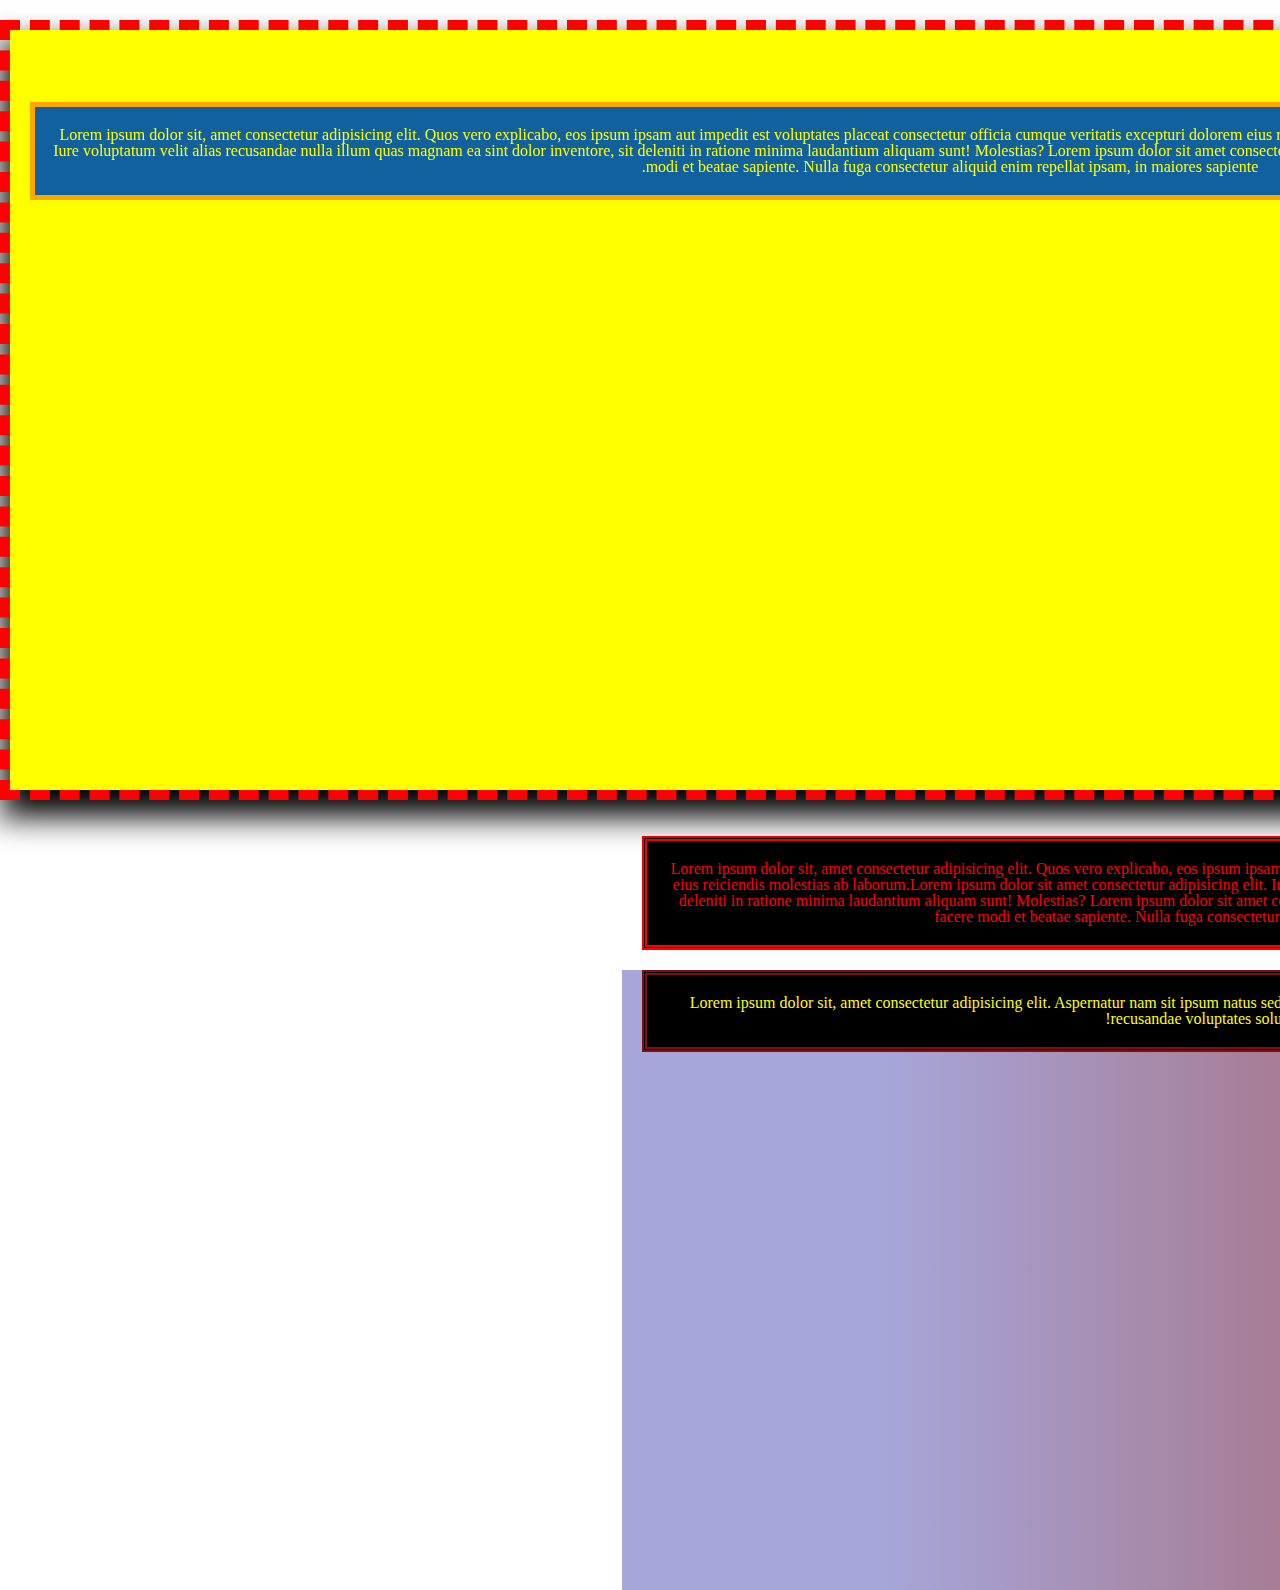
==== niinja.html @ ce7777da "add project" ====
<!DOCTYPE html>
<html lang="en">
<head>
    <meta charset="UTF-8">
    <meta name="viewport" content="width=device-width, initial-scale=1.0">
    <title>Document</title>
    <link rel="stylesheet" href="reset.css">
    <link rel="stylesheet" href="1.css">
</head>
<body dir="rtl" >
<header>
    <h1>welcome to niinjo web</h1>
    <p>Lorem ipsum dolor sit, amet consectetur adipisicing elit. Quos vero explicabo,
         eos ipsum ipsam aut impedit est voluptates placeat consectetur officia cumque veritatis excepturi dolorem eius reiciendis molestias ab laborum.Lorem ipsum dolor sit amet consectetur adipisicing elit.
         Iure voluptatum velit alias recusandae nulla illum quas magnam ea sint dolor inventore,
         sit deleniti in ratione minima laudantium aliquam sunt! Molestias?
        Lorem ipsum dolor sit amet consectetur adipisicing elit.
         Recusandae doloribus molestias quaerat aperiam quia veniam facere modi et beatae sapiente.
         Nulla fuga consectetur aliquid enim repellat ipsam, in maiores sapiente.</p>

</header>
<ul>
    <li>
      <span class="niinja"><a href="#">buy</a></span>
      <span><a href="#1123462">home</a></span>
    </li>
</ul>
<p align="center">Lorem ipsum dolor sit, amet consectetur adipisicing elit. Quos vero explicabo,
    eos ipsum ipsam aut impedit est voluptates placeat consectetur officia cumque veritatis excepturi dolorem eius reiciendis molestias ab laborum.Lorem ipsum dolor sit amet consectetur adipisicing elit.
    Iure voluptatum velit alias recusandae nulla illum quas magnam ea sint dolor inventore,
    sit deleniti in ratione minima laudantium aliquam sunt! Molestias?
   Lorem ipsum dolor sit amet consectetur adipisicing elit.
    Recusandae doloribus molestias quaerat aperiam quia veniam facere modi et beatae sapiente.
    Nulla fuga consectetur aliquid enim repellat ipsam, in maiores sapiente</p>
    <div class="center">
    <p align="center" class="niinja2">Lorem ipsum dolor sit, amet consectetur adipisicing elit. Aspernatur nam sit ipsum natus sed! Similique magni, repellat sequi expedita illo tempora sunt. Laborum quisquam saepe recusandae voluptates soluta eveniet laboriosam!</p>

    </div>
</body>
</html>
---- 1.css ----
h1{
    font-size: 2em;
    margin-bottom: 20px;
    font-weight: bold;
}
header{
    color: yellow;
    width: 1840px;
    height: 720px;

    margin-top: 20px;
    margin-right:2px ;
    border: 10px dashed red;
    padding: 20px;
    background: url(./image/el-chalten-8223303_1920.jpg) 0 55%/cover no-repeat border-box yellow padding-box;
    /* color: yellow;
    background-image: url(./images/el-chalten-8223303_1920.jpg);
    background-repeat: no-repeat;
    background-position: 0 55%;
    background-origin:border-box ;
    background-size: cover;
    background-clip: padding-box; */

    /* box-sizing: border-box; */
    /* background-attachment:fixed; */
    filter:drop-shadow(0px 20px 15px black);
    
}

header p{
    border: 5px solid orange;
    padding: 20px 10px;
    text-align: center;
    background-color: #1161A0;
}
a{
    color: blue;
    font-weight: bold;
}
a[href="#1123462"]{
    margin-right: 10px;
    padding: 20px;
}
p[align]{

    
    color: red;
    background: url(./image/garrador-resident-evil-4-remake-hd-wallpaper-uhdpaper.com-134@1@k.jpg) 0 15%/cover border-box 
    yellow fixed ;
    background-color: black;
    border: 5px double red;
    padding: 20px;
    margin: 20px;

}

span.niinja{
    background: fixed;
    margin-right: 2%;
}
.center-1 {
    display: block;
    margin-left: auto;
    margin-right: auto;
    width: 50%;
  }
.center{
    background: linear-gradient(to right,rgb(34, 34, 162,.4) 20%, rgb(130, 15, 15,.7) 80%) , url(./image/wepik-game-ninja-logo-20230809194411fwF5.png) 0 10px/cover fixed;
    height: 620px;
}
div p[align].niinja2{
    color: yellow;
    background: url(./image/peakpx.jpg) 0 1%/cover border-box 
    yellow fixed ;
    background-color: black;
    border: 5px double rgb(130, 15, 15);
    padding: 20px;
    margin: 20px;
}
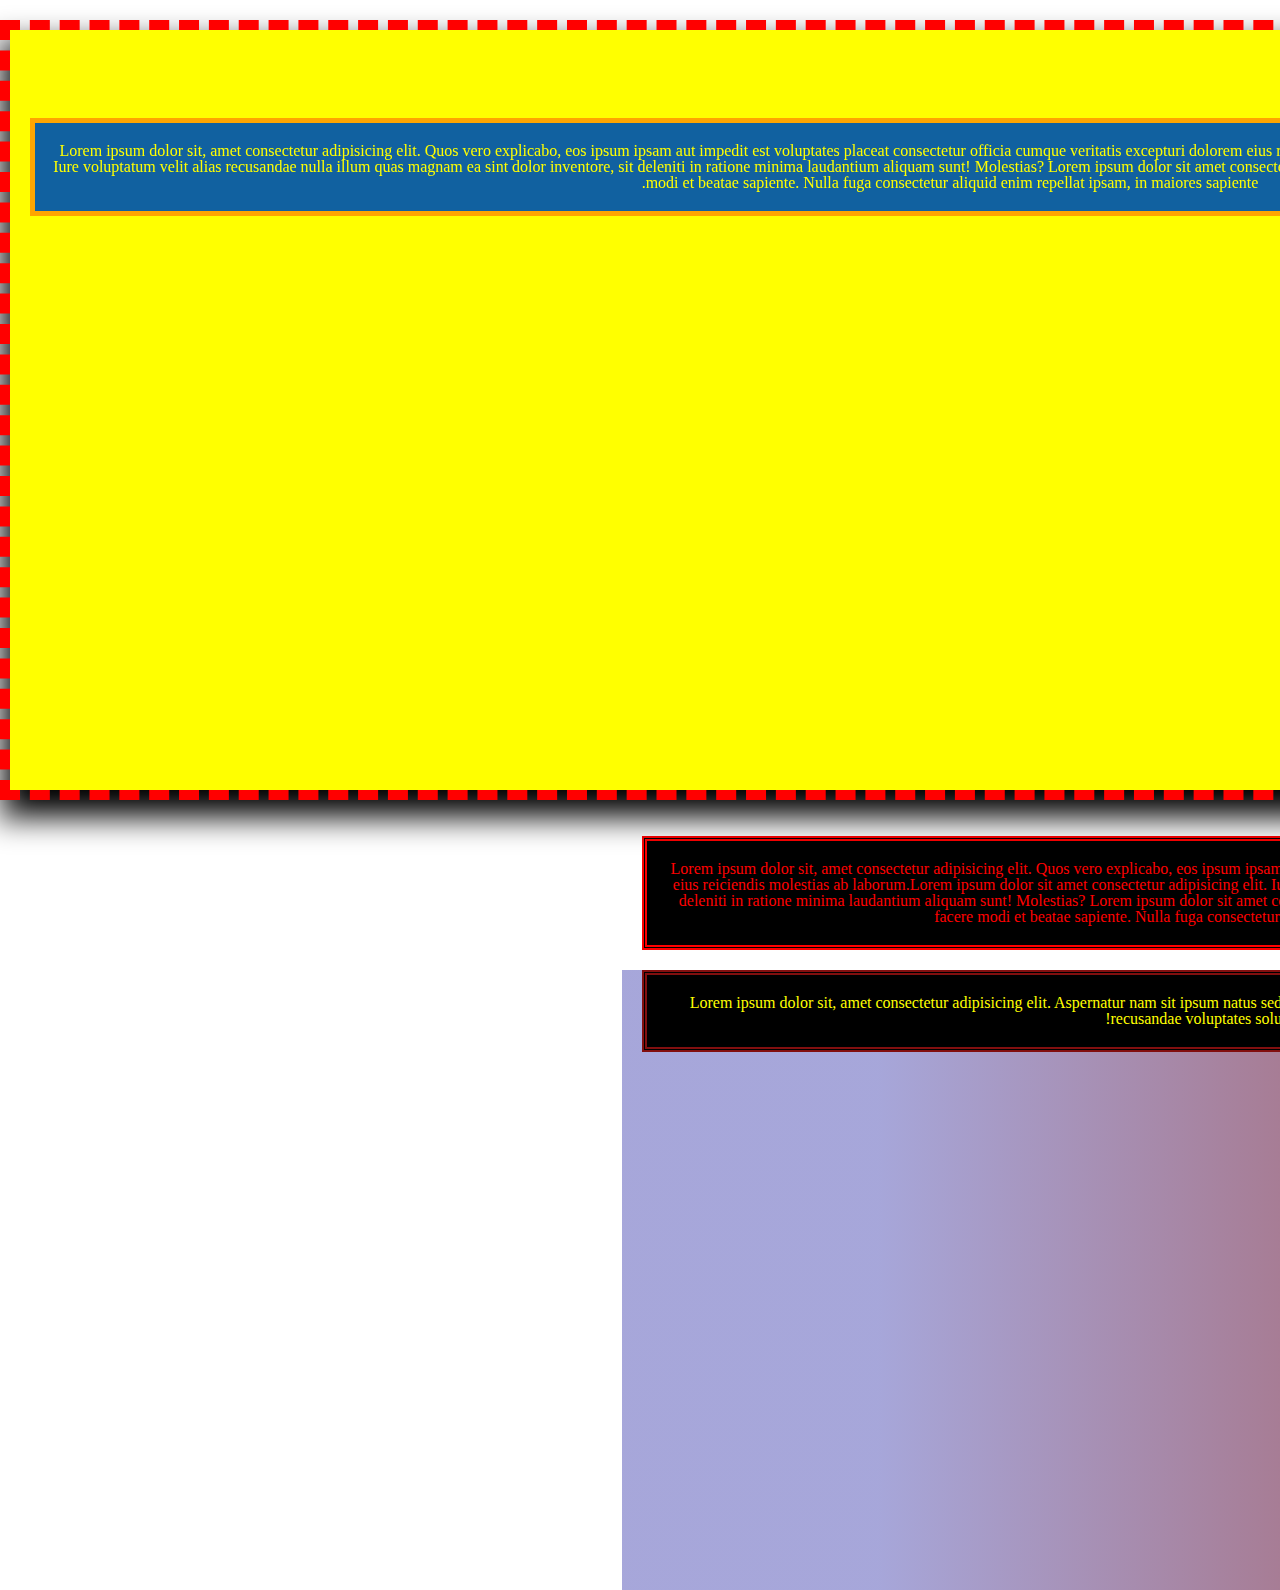
==== commit ed76478b: "add h2 to niinja.html" ====
--- a/niinja.html
+++ b/niinja.html
@@ -10,6 +10,7 @@
 <body dir="rtl" >
 <header>
     <h1>welcome to niinjo web</h1>
+    <h2>hi all frindes</h2>
     <p>Lorem ipsum dolor sit, amet consectetur adipisicing elit. Quos vero explicabo,
          eos ipsum ipsam aut impedit est voluptates placeat consectetur officia cumque veritatis excepturi dolorem eius reiciendis molestias ab laborum.Lorem ipsum dolor sit amet consectetur adipisicing elit.
          Iure voluptatum velit alias recusandae nulla illum quas magnam ea sint dolor inventore,
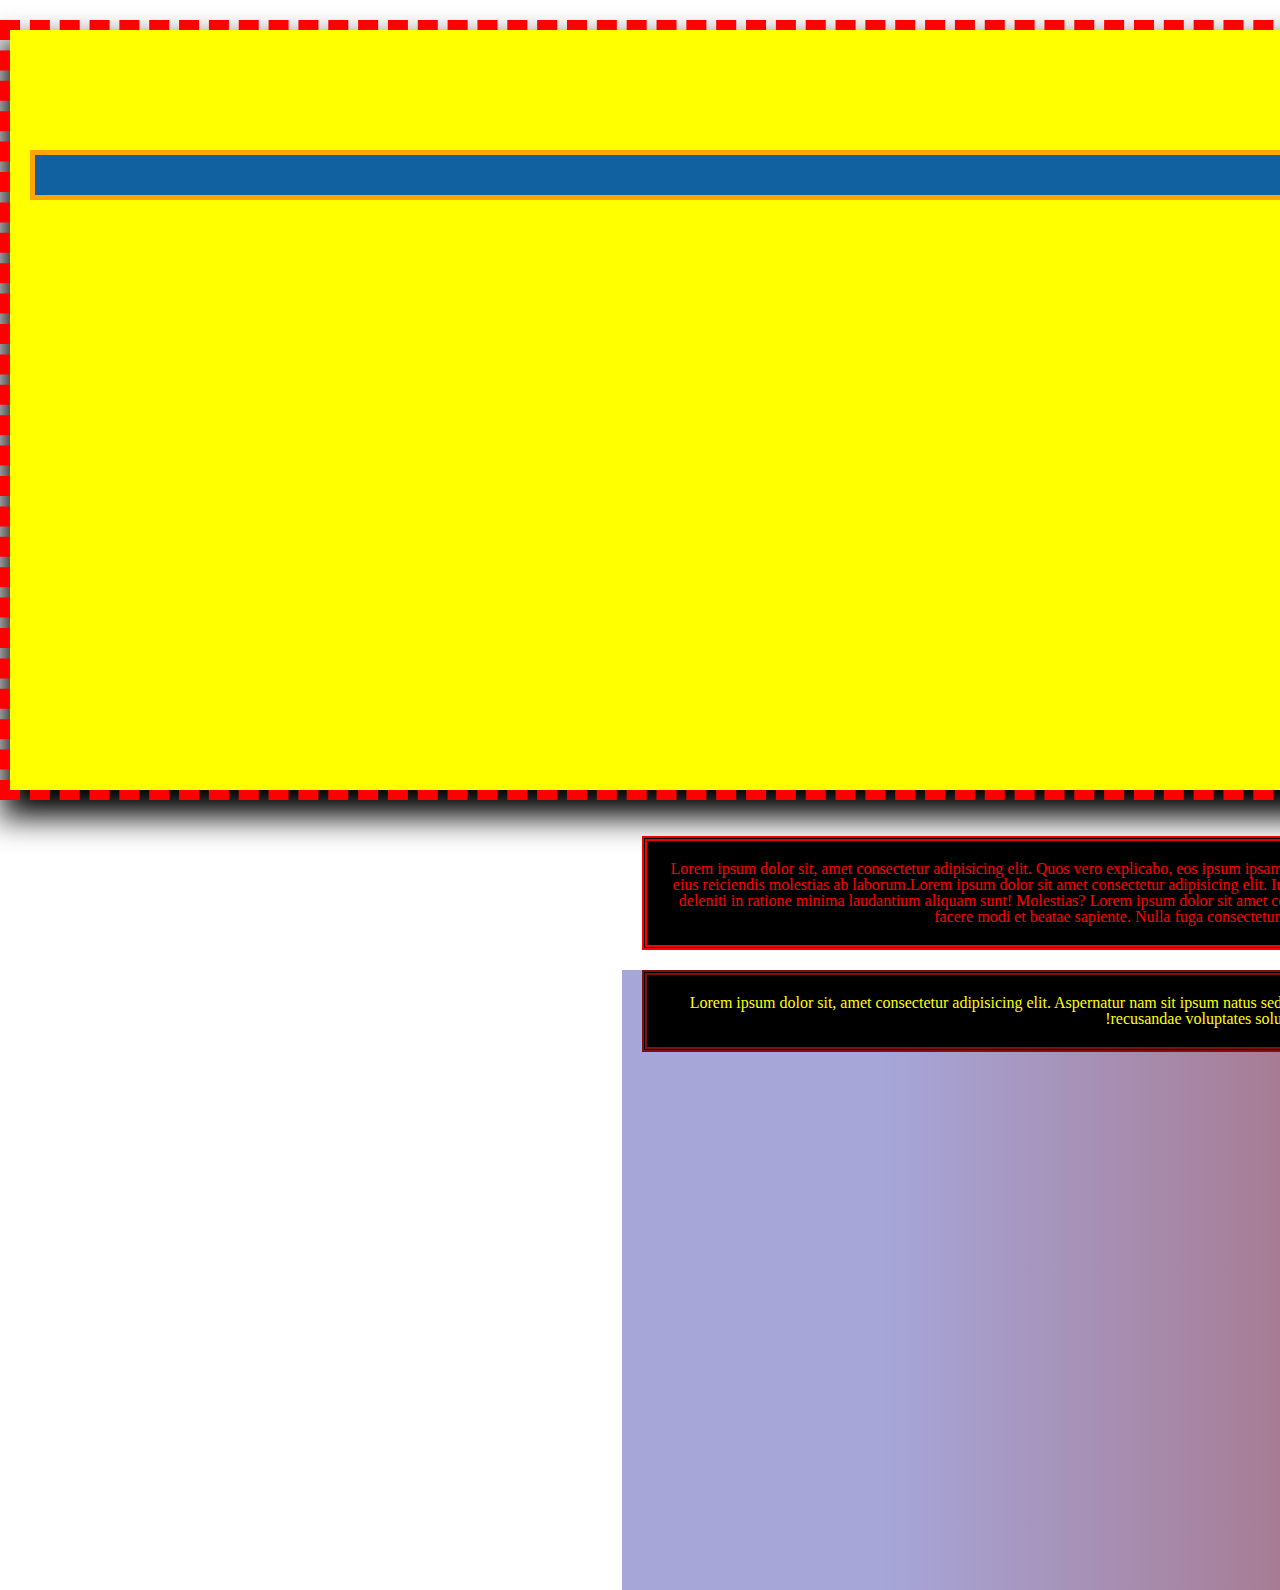
==== commit 1af6117f: "Update niinja.html" ====
--- a/niinja.html
+++ b/niinja.html
@@ -9,8 +9,7 @@
 </head>
 <body dir="rtl" >
 <header>
-    <h1>welcome to niinjo web</h1>
-    <h2>hi all frindes</h2>
+    <h1>welcome to niinjo web</h1
     <p>Lorem ipsum dolor sit, amet consectetur adipisicing elit. Quos vero explicabo,
          eos ipsum ipsam aut impedit est voluptates placeat consectetur officia cumque veritatis excepturi dolorem eius reiciendis molestias ab laborum.Lorem ipsum dolor sit amet consectetur adipisicing elit.
          Iure voluptatum velit alias recusandae nulla illum quas magnam ea sint dolor inventore,
